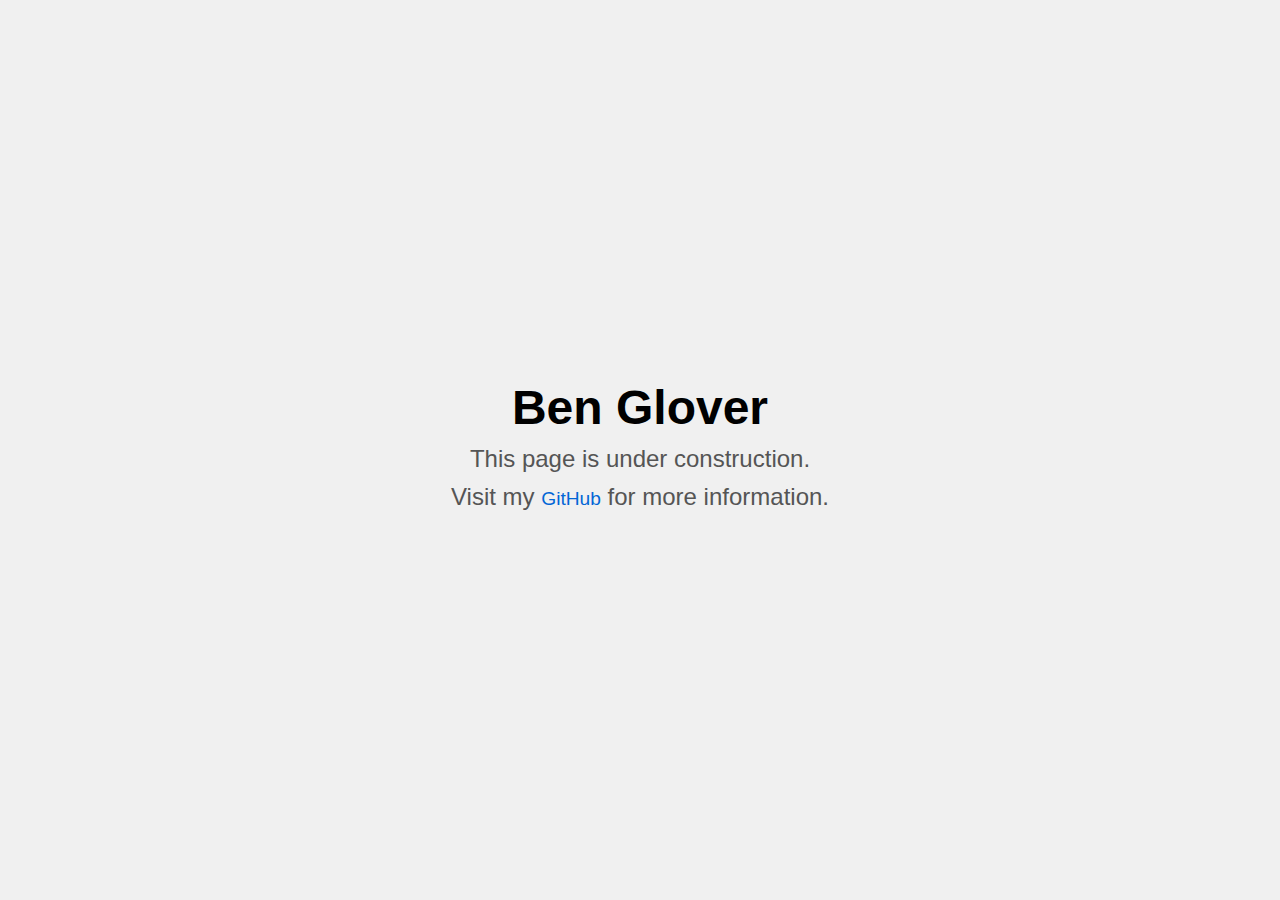
==== about/index.html @ 84939486 "Make it bigger" ====
<!DOCTYPE html>
<html lang="en">
<head>
    <meta charset="UTF-8">
    <meta name="viewport" content="width=device-width, initial-scale=1.0">
    <meta name="description" content="Placeholder for Ben Glover's GitHub Page">
    <title>Ben Glover | GitHub</title>
    <style>
        body {
            font-family: Arial, sans-serif;
            margin: 0;
            padding: 0;
            display: flex;
            justify-content: center;
            align-items: center;
            height: 100vh;
            background-color: #f0f0f0;
            text-align: center;
        }
        h1 {
            font-size: 3rem;
            margin: 0;
        }
        p {
            font-size: 1.5rem;
            margin: 10px 0;
            color: #555;
        }
        a {
            text-decoration: none;
            color: #0366d6;
            font-size: 1.2rem;
        }
    </style>
</head>
<body>
    <div>
        <h1>Ben Glover</h1>
        <p>This page is under construction.</p>
        <p>Visit my <a href="https://github.com/benglover" target="_blank">GitHub</a> for more information.</p>
    </div>
</body>
</html>
<!--241020-->
<!--Jill Test-->
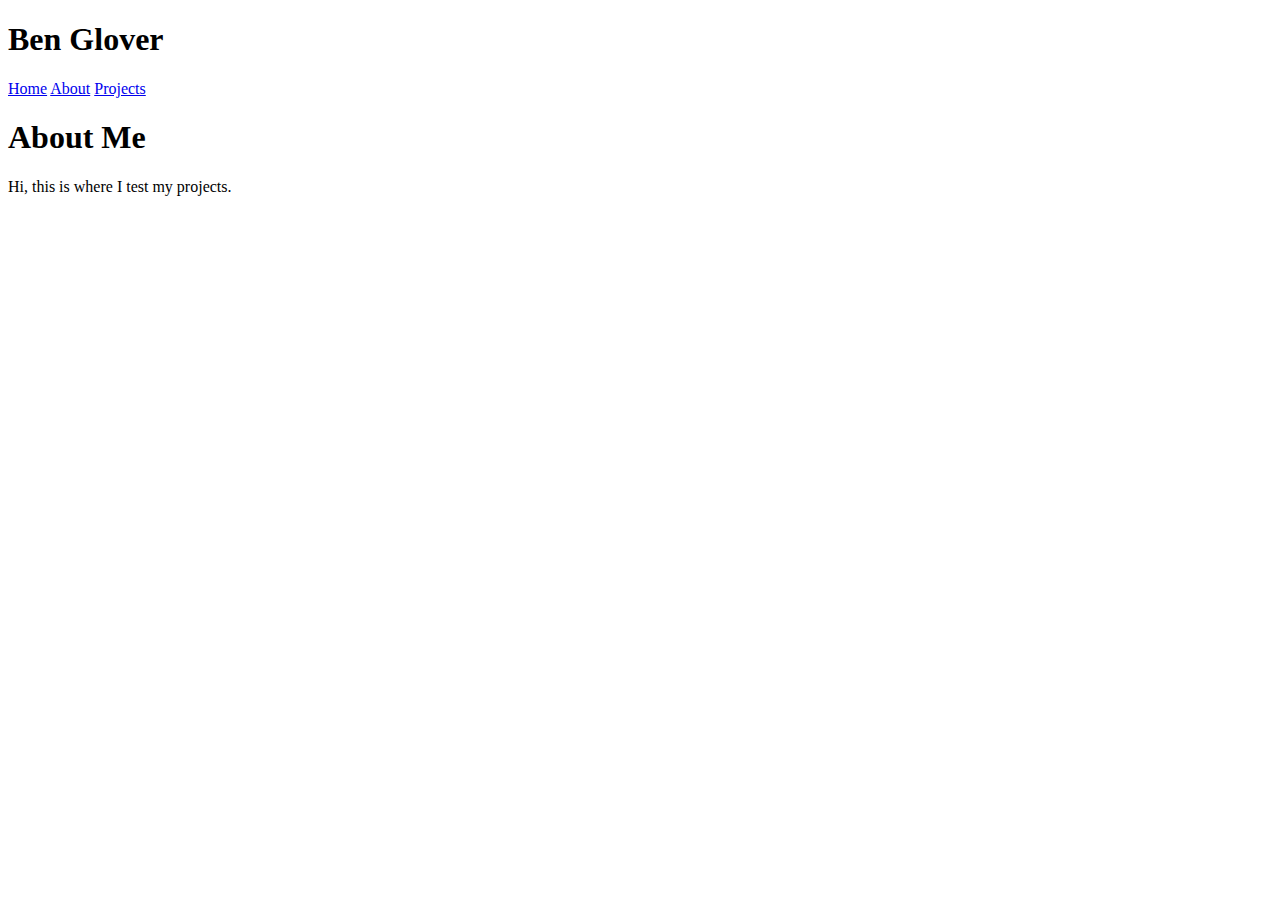
==== commit 57761a60: "updates" ====
--- a/about/index.html
+++ b/about/index.html
@@ -3,43 +3,22 @@
 <head>
     <meta charset="UTF-8">
     <meta name="viewport" content="width=device-width, initial-scale=1.0">
-    <meta name="description" content="Placeholder for Ben Glover's GitHub Page">
-    <title>Ben Glover | GitHub</title>
-    <style>
-        body {
-            font-family: Arial, sans-serif;
-            margin: 0;
-            padding: 0;
-            display: flex;
-            justify-content: center;
-            align-items: center;
-            height: 100vh;
-            background-color: #f0f0f0;
-            text-align: center;
-        }
-        h1 {
-            font-size: 3rem;
-            margin: 0;
-        }
-        p {
-            font-size: 1.5rem;
-            margin: 10px 0;
-            color: #555;
-        }
-        a {
-            text-decoration: none;
-            color: #0366d6;
-            font-size: 1.2rem;
-        }
-    </style>
+    <meta name="description" content="About Ben Glover">
+    <title>Ben Glover | About</title>
+    <link rel="stylesheet" href="../css/styles.css">
 </head>
 <body>
-    <div>
+    <header>
         <h1>Ben Glover</h1>
-        <p>This page is under construction.</p>
-        <p>Visit my <a href="https://github.com/benglover" target="_blank">GitHub</a> for more information.</p>
+        <nav>
+            <a href="../index.html">Home</a>
+            <a href="index.html">About</a>
+            <a href="../projects/index.html">Projects</a>
+        </nav>
+    </header>
+    <div class="container">
+        <h1>About Me</h1>
+        <p>Hi, this is where I test my projects.</p>
     </div>
 </body>
 </html>
-<!--241020-->
-<!--Jill Test-->